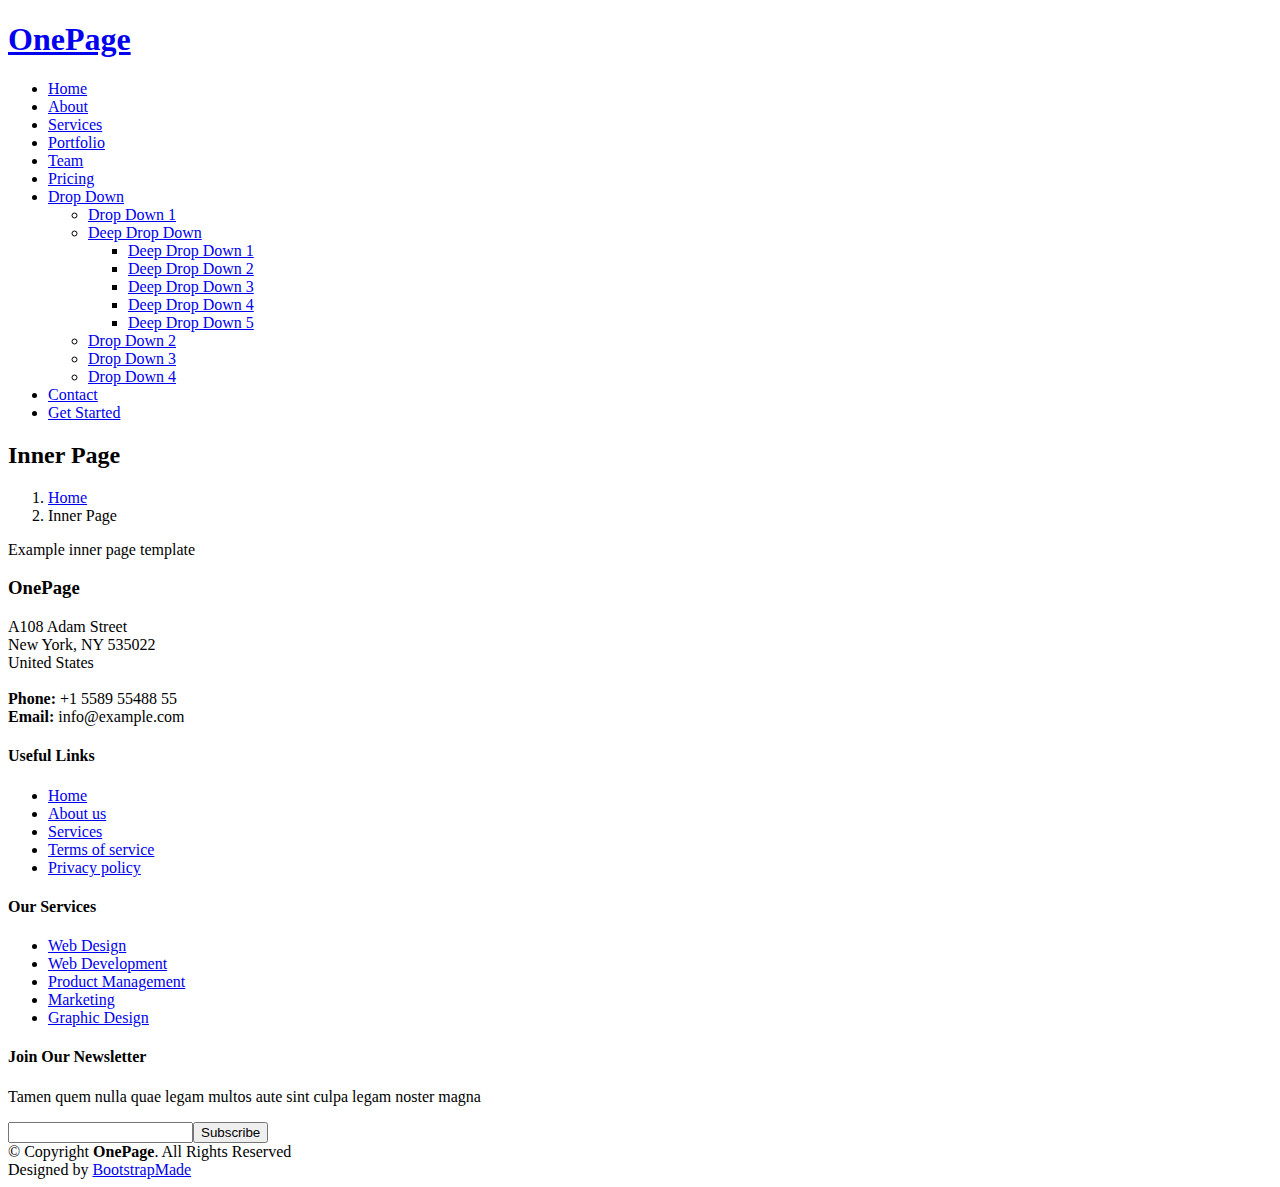
==== inner-page.html @ d26e904d "Add files via upload" ====
<!DOCTYPE html>
<html lang="en">

<head>
  <meta charset="utf-8">
  <meta content="width=device-width, initial-scale=1.0" name="viewport">

  <title>Inner Page - OnePage Bootstrap Template</title>
  <meta content="" name="description">
  <meta content="" name="keywords">

  <!-- Favicons -->
  <link href="assets/img/favicon.png" rel="icon">
  <link href="assets/img/apple-touch-icon.png" rel="apple-touch-icon">

  <!-- Google Fonts -->
  <link href="https://fonts.googleapis.com/css?family=Open+Sans:300,300i,400,400i,600,600i,700,700i|Raleway:300,300i,400,400i,500,500i,600,600i,700,700i|Poppins:300,300i,400,400i,500,500i,600,600i,700,700i" rel="stylesheet">

  <!-- Vendor CSS Files -->
  <link href="assets/vendor/aos/aos.css" rel="stylesheet">
  <link href="assets/vendor/bootstrap/css/bootstrap.min.css" rel="stylesheet">
  <link href="assets/vendor/bootstrap-icons/bootstrap-icons.css" rel="stylesheet">
  <link href="assets/vendor/boxicons/css/boxicons.min.css" rel="stylesheet">
  <link href="assets/vendor/glightbox/css/glightbox.min.css" rel="stylesheet">
  <link href="assets/vendor/remixicon/remixicon.css" rel="stylesheet">
  <link href="assets/vendor/swiper/swiper-bundle.min.css" rel="stylesheet">

  <!-- Template Main CSS File -->
  <link href="assets/css/style.css" rel="stylesheet">

  <!-- =======================================================
  * Template Name: OnePage
  * Updated: May 30 2023 with Bootstrap v5.3.0
  * Template URL: https://bootstrapmade.com/onepage-multipurpose-bootstrap-template/
  * Author: BootstrapMade.com
  * License: https://bootstrapmade.com/license/
  ======================================================== -->
</head>

<body>

  <!-- ======= Header ======= -->
  <header id="header" class="fixed-top">
    <div class="container d-flex align-items-center justify-content-between">

      <h1 class="logo"><a href="index.html">OnePage</a></h1>
      <!-- Uncomment below if you prefer to use an image logo -->
      <!-- <a href="index.html" class="logo"><img src="assets/img/logo.png" alt="" class="img-fluid"></a>-->

      <nav id="navbar" class="navbar">
        <ul>
          <li><a class="nav-link scrollto " href="#hero">Home</a></li>
          <li><a class="nav-link scrollto" href="#about">About</a></li>
          <li><a class="nav-link scrollto" href="#services">Services</a></li>
          <li><a class="nav-link scrollto o" href="#portfolio">Portfolio</a></li>
          <li><a class="nav-link scrollto" href="#team">Team</a></li>
          <li><a class="nav-link scrollto" href="#pricing">Pricing</a></li>
          <li class="dropdown"><a href="#"><span>Drop Down</span> <i class="bi bi-chevron-down"></i></a>
            <ul>
              <li><a href="#">Drop Down 1</a></li>
              <li class="dropdown"><a href="#"><span>Deep Drop Down</span> <i class="bi bi-chevron-right"></i></a>
                <ul>
                  <li><a href="#">Deep Drop Down 1</a></li>
                  <li><a href="#">Deep Drop Down 2</a></li>
                  <li><a href="#">Deep Drop Down 3</a></li>
                  <li><a href="#">Deep Drop Down 4</a></li>
                  <li><a href="#">Deep Drop Down 5</a></li>
                </ul>
              </li>
              <li><a href="#">Drop Down 2</a></li>
              <li><a href="#">Drop Down 3</a></li>
              <li><a href="#">Drop Down 4</a></li>
            </ul>
          </li>
          <li><a class="nav-link scrollto" href="#contact">Contact</a></li>
          <li><a class="getstarted scrollto" href="#about">Get Started</a></li>
        </ul>
        <i class="bi bi-list mobile-nav-toggle"></i>
      </nav><!-- .navbar -->

    </div>
  </header><!-- End Header -->

  <main id="main">

    <!-- ======= Breadcrumbs ======= -->
    <section class="breadcrumbs">
      <div class="container">

        <div class="d-flex justify-content-between align-items-center">
          <h2>Inner Page</h2>
          <ol>
            <li><a href="index.html">Home</a></li>
            <li>Inner Page</li>
          </ol>
        </div>

      </div>
    </section><!-- End Breadcrumbs -->

    <section class="inner-page">
      <div class="container">
        <p>
          Example inner page template
        </p>
      </div>
    </section>

  </main><!-- End #main -->

  <!-- ======= Footer ======= -->
  <footer id="footer">

    <div class="footer-top">
      <div class="container">
        <div class="row">

          <div class="col-lg-3 col-md-6 footer-contact">
            <h3>OnePage</h3>
            <p>
              A108 Adam Street <br>
              New York, NY 535022<br>
              United States <br><br>
              <strong>Phone:</strong> +1 5589 55488 55<br>
              <strong>Email:</strong> info@example.com<br>
            </p>
          </div>

          <div class="col-lg-2 col-md-6 footer-links">
            <h4>Useful Links</h4>
            <ul>
              <li><i class="bx bx-chevron-right"></i> <a href="#">Home</a></li>
              <li><i class="bx bx-chevron-right"></i> <a href="#">About us</a></li>
              <li><i class="bx bx-chevron-right"></i> <a href="#">Services</a></li>
              <li><i class="bx bx-chevron-right"></i> <a href="#">Terms of service</a></li>
              <li><i class="bx bx-chevron-right"></i> <a href="#">Privacy policy</a></li>
            </ul>
          </div>

          <div class="col-lg-3 col-md-6 footer-links">
            <h4>Our Services</h4>
            <ul>
              <li><i class="bx bx-chevron-right"></i> <a href="#">Web Design</a></li>
              <li><i class="bx bx-chevron-right"></i> <a href="#">Web Development</a></li>
              <li><i class="bx bx-chevron-right"></i> <a href="#">Product Management</a></li>
              <li><i class="bx bx-chevron-right"></i> <a href="#">Marketing</a></li>
              <li><i class="bx bx-chevron-right"></i> <a href="#">Graphic Design</a></li>
            </ul>
          </div>

          <div class="col-lg-4 col-md-6 footer-newsletter">
            <h4>Join Our Newsletter</h4>
            <p>Tamen quem nulla quae legam multos aute sint culpa legam noster magna</p>
            <form action="" method="post">
              <input type="email" name="email"><input type="submit" value="Subscribe">
            </form>
          </div>

        </div>
      </div>
    </div>

    <div class="container d-md-flex py-4">

      <div class="me-md-auto text-center text-md-start">
        <div class="copyright">
          &copy; Copyright <strong><span>OnePage</span></strong>. All Rights Reserved
        </div>
        <div class="credits">
          <!-- All the links in the footer should remain intact. -->
          <!-- You can delete the links only if you purchased the pro version. -->
          <!-- Licensing information: https://bootstrapmade.com/license/ -->
          <!-- Purchase the pro version with working PHP/AJAX contact form: https://bootstrapmade.com/onepage-multipurpose-bootstrap-template/ -->
          Designed by <a href="https://bootstrapmade.com/">BootstrapMade</a>
        </div>
      </div>
      <div class="social-links text-center text-md-right pt-3 pt-md-0">
        <a href="#" class="twitter"><i class="bx bxl-twitter"></i></a>
        <a href="#" class="facebook"><i class="bx bxl-facebook"></i></a>
        <a href="#" class="instagram"><i class="bx bxl-instagram"></i></a>
        <a href="#" class="google-plus"><i class="bx bxl-skype"></i></a>
        <a href="#" class="linkedin"><i class="bx bxl-linkedin"></i></a>
      </div>
    </div>
  </footer><!-- End Footer -->

  <div id="preloader"></div>
  <a href="#" class="back-to-top d-flex align-items-center justify-content-center"><i class="bi bi-arrow-up-short"></i></a>

  <!-- Vendor JS Files -->
  <script src="assets/vendor/purecounter/purecounter_vanilla.js"></script>
  <script src="assets/vendor/aos/aos.js"></script>
  <script src="assets/vendor/bootstrap/js/bootstrap.bundle.min.js"></script>
  <script src="assets/vendor/glightbox/js/glightbox.min.js"></script>
  <script src="assets/vendor/isotope-layout/isotope.pkgd.min.js"></script>
  <script src="assets/vendor/swiper/swiper-bundle.min.js"></script>
  <script src="assets/vendor/php-email-form/validate.js"></script>

  <!-- Template Main JS File -->
  <script src="assets/js/main.js"></script>

</body>

</html>
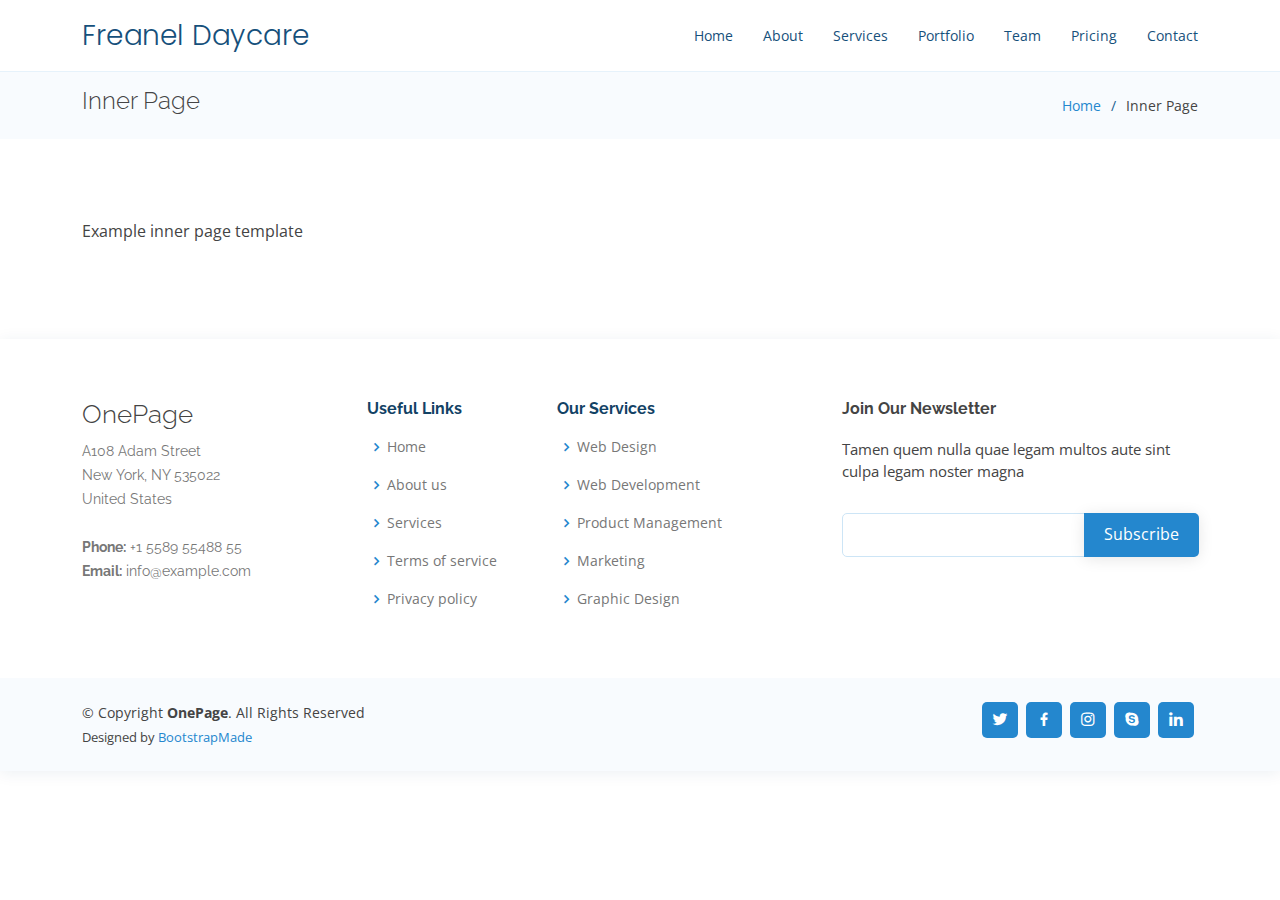
==== commit cc468e40: "Update inner-page.html" ====
--- a/inner-page.html
+++ b/inner-page.html
@@ -1,3 +1,4 @@
+<!-- <H1>HELLO</H1> -->
 <!DOCTYPE html>
 <html lang="en">
 
@@ -5,7 +6,7 @@
   <meta charset="utf-8">
   <meta content="width=device-width, initial-scale=1.0" name="viewport">
 
-  <title>Inner Page - OnePage Bootstrap Template</title>
+  <title>Freanel Daycare</title>
   <meta content="" name="description">
   <meta content="" name="keywords">
 
@@ -30,7 +31,7 @@
 
   <!-- =======================================================
   * Template Name: OnePage
-  * Updated: May 30 2023 with Bootstrap v5.3.0
+  * Updated: May 30 2023 with Bootstrap v5.3.0
   * Template URL: https://bootstrapmade.com/onepage-multipurpose-bootstrap-template/
   * Author: BootstrapMade.com
   * License: https://bootstrapmade.com/license/
@@ -43,10 +44,11 @@
   <header id="header" class="fixed-top">
     <div class="container d-flex align-items-center justify-content-between">
 
-      <h1 class="logo"><a href="index.html">OnePage</a></h1>
+      <h1 class="logo"><a href="index.html">Freanel Daycare</a></h1>
       <!-- Uncomment below if you prefer to use an image logo -->
       <!-- <a href="index.html" class="logo"><img src="assets/img/logo.png" alt="" class="img-fluid"></a>-->
-
+      <link href="photo/logo.jpg" rel="icon">
+      <link href="photo/logo.jpg" rel="apple-touch-icon">
       <nav id="navbar" class="navbar">
         <ul>
           <li><a class="nav-link scrollto " href="#hero">Home</a></li>
@@ -55,25 +57,8 @@
           <li><a class="nav-link scrollto o" href="#portfolio">Portfolio</a></li>
           <li><a class="nav-link scrollto" href="#team">Team</a></li>
           <li><a class="nav-link scrollto" href="#pricing">Pricing</a></li>
-          <li class="dropdown"><a href="#"><span>Drop Down</span> <i class="bi bi-chevron-down"></i></a>
-            <ul>
-              <li><a href="#">Drop Down 1</a></li>
-              <li class="dropdown"><a href="#"><span>Deep Drop Down</span> <i class="bi bi-chevron-right"></i></a>
-                <ul>
-                  <li><a href="#">Deep Drop Down 1</a></li>
-                  <li><a href="#">Deep Drop Down 2</a></li>
-                  <li><a href="#">Deep Drop Down 3</a></li>
-                  <li><a href="#">Deep Drop Down 4</a></li>
-                  <li><a href="#">Deep Drop Down 5</a></li>
-                </ul>
-              </li>
-              <li><a href="#">Drop Down 2</a></li>
-              <li><a href="#">Drop Down 3</a></li>
-              <li><a href="#">Drop Down 4</a></li>
-            </ul>
-          </li>
           <li><a class="nav-link scrollto" href="#contact">Contact</a></li>
-          <li><a class="getstarted scrollto" href="#about">Get Started</a></li>
+       
         </ul>
         <i class="bi bi-list mobile-nav-toggle"></i>
       </nav><!-- .navbar -->
@@ -201,4 +186,4 @@
 
 </body>
 
-</html>+</html>
